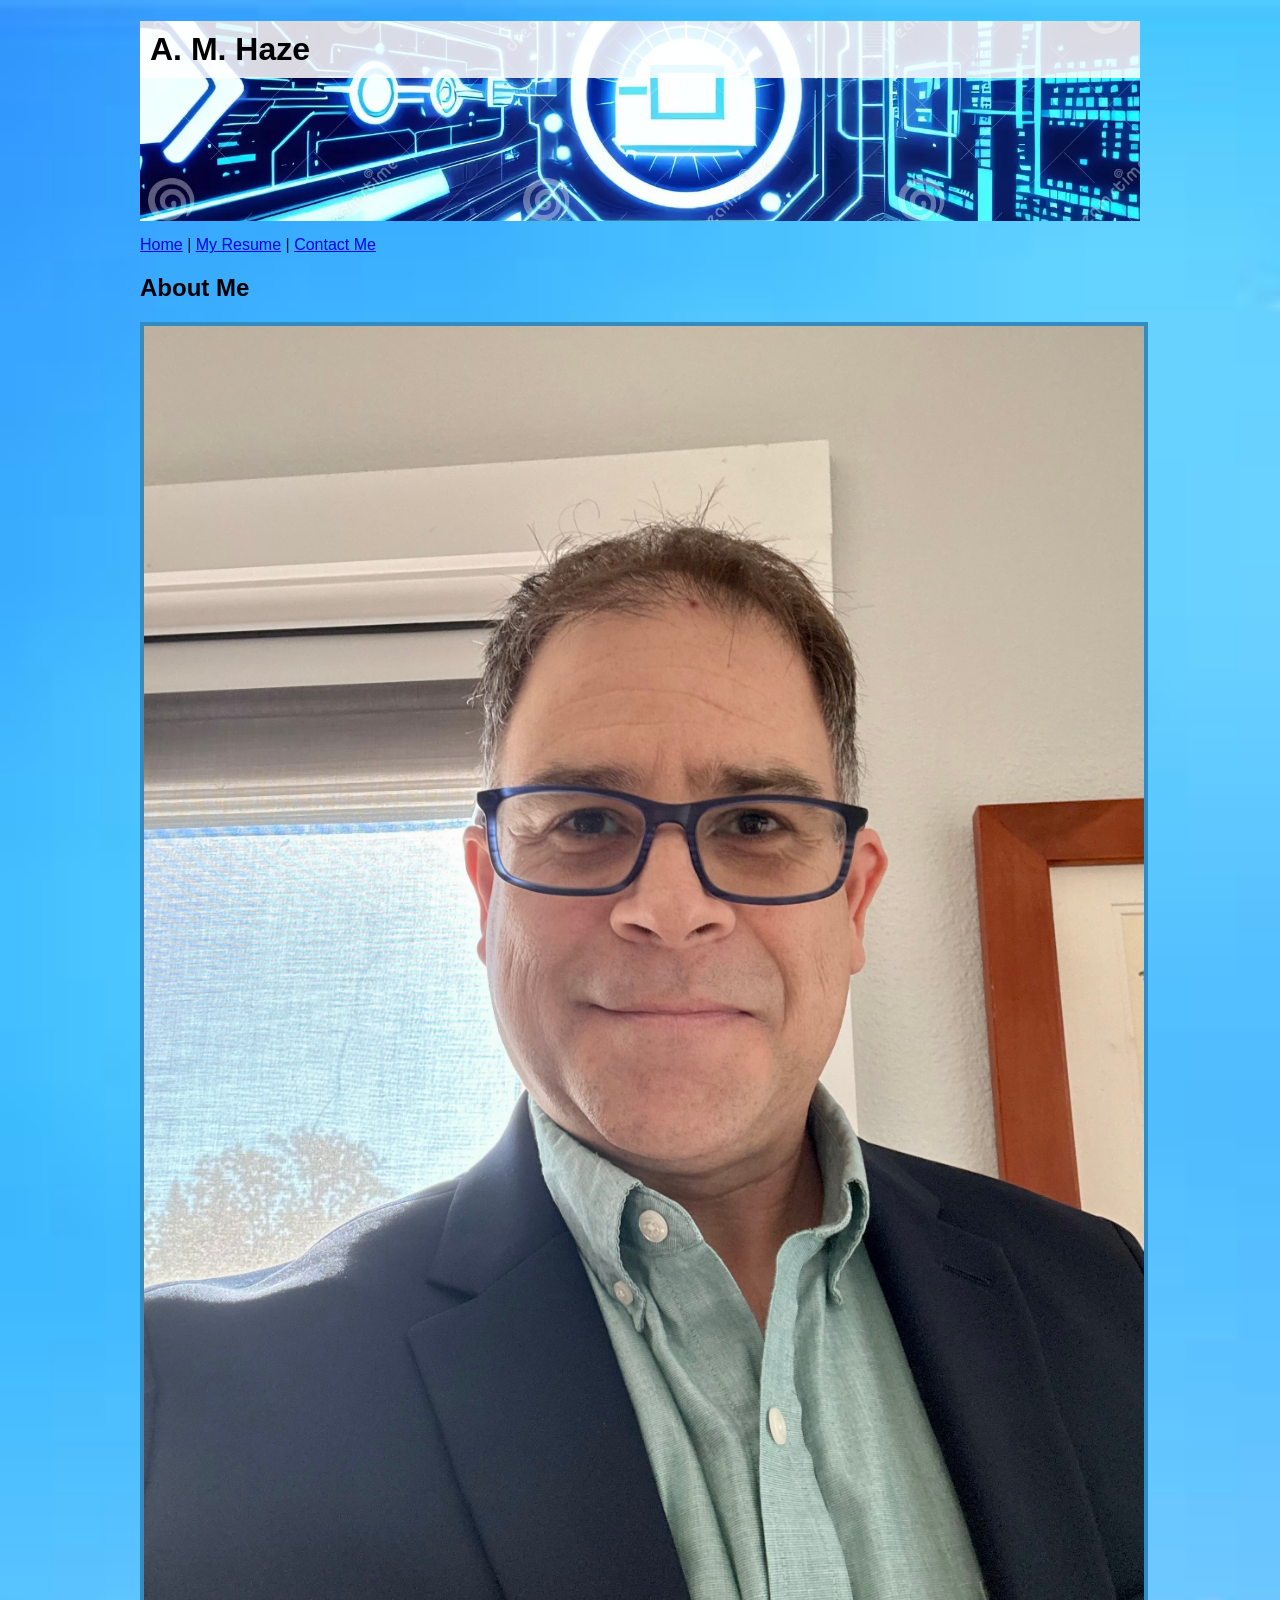
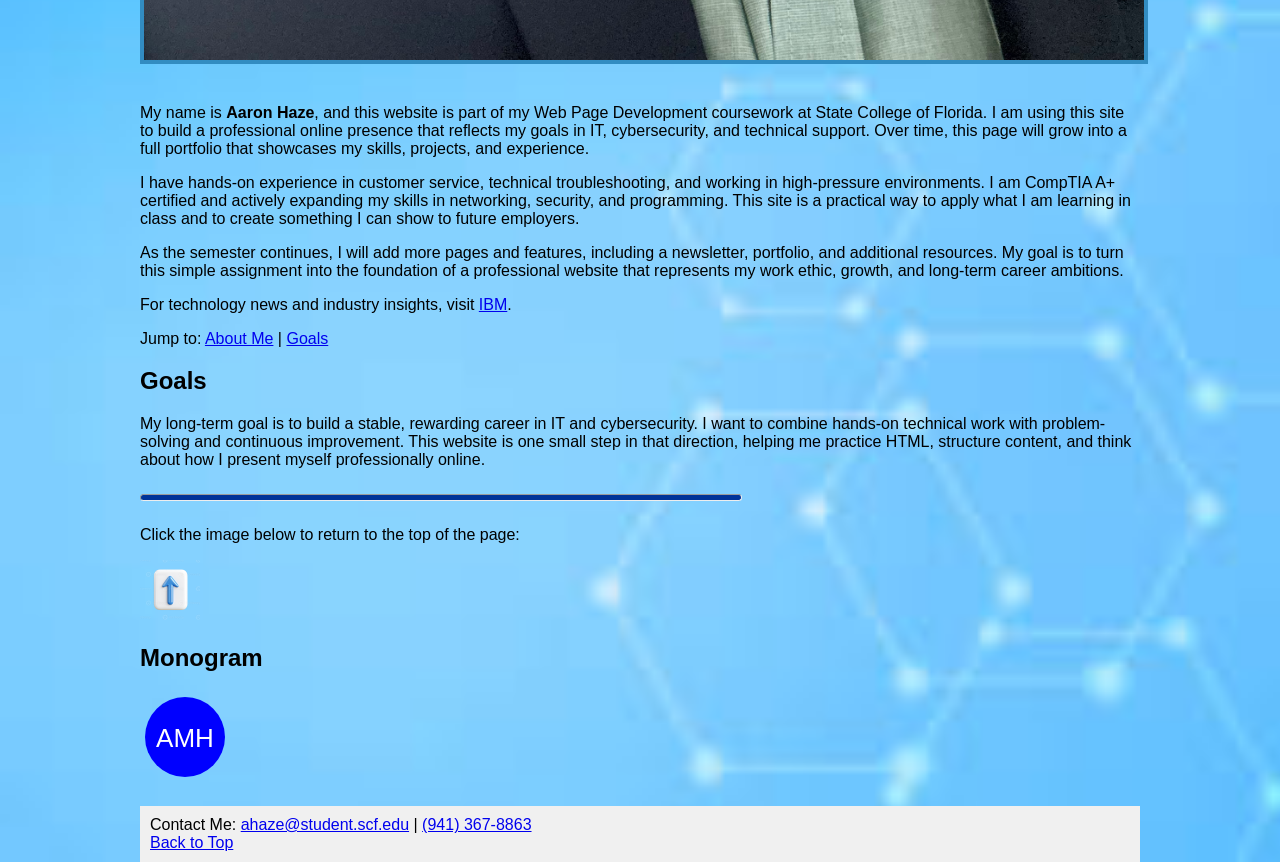
==== index.html @ 30aaa905 "Add files via upload" ====
<!DOCTYPE html>
<html>
<head>
    <title>A. M. Haze – Professional Home Page</title>

    <meta name="author" content="Aaron Haze">
    <meta name="description" content="Professional home page for my Web Page Development coursework and IT career goals.">
    <meta name="keywords" content="HTML, web development, IT, cybersecurity, resume, links">
    <meta name="viewport" content="width=device-width, initial-scale=1.0">
</head>

<body style="max-width: 1000px; margin: auto; font-family: Arial, sans-serif; background-image:url('images/bg.jpg'); background-size:cover;">

<header style="background-image:url('images/banner.jpg'); background-size:cover; background-position:center; height:200px;">
    <h1 style="background-color:rgba(255,255,255,0.85); padding:10px;">A. M. Haze</h1>
</header>

<nav id="Top" style="margin-top:15px;">
    <a href="index.html">Home</a> |
    <a href="resume.htm">My Resume</a> |
    <a href="contact.htm">Contact Me</a>
</nav>

<main>

    <h2 id="AboutMe">About Me</h2>

    <img src="images/headshot.jpg" alt="Photo of Aaron Haze" style="width:100%; border:4px solid #328cc1; margin-bottom:20px;">

    <p>
        My name is <strong>Aaron Haze</strong>, and this website is part of my Web Page Development coursework
        at State College of Florida. I am using this site to build a professional online presence that reflects
        my goals in IT, cybersecurity, and technical support. Over time, this page will grow into a full portfolio
        that showcases my skills, projects, and experience.
    </p>

    <p>
        I have hands-on experience in customer service, technical troubleshooting, and working in high-pressure
        environments. I am CompTIA A+ certified and actively expanding my skills in networking, security, and
        programming. This site is a practical way to apply what I am learning in class and to create something
        I can show to future employers.
    </p>

    <p>
        As the semester continues, I will add more pages and features, including a newsletter, portfolio, and
        additional resources. My goal is to turn this simple assignment into the foundation of a professional
        website that represents my work ethic, growth, and long-term career ambitions.
    </p>

    <p>
        For technology news and industry insights, visit
        <a href="https://ibm.com" target="_blank">IBM</a>.
    </p>

    <p>
        Jump to:
        <a href="#AboutMe">About Me</a> |
        <a href="#Goals">Goals</a>
    </p>

    <h2 id="Goals">Goals</h2>
    <p>
        My long-term goal is to build a stable, rewarding career in IT and cybersecurity. I want to combine
        hands-on technical work with problem-solving and continuous improvement. This website is one small
        step in that direction, helping me practice HTML, structure content, and think about how I present
        myself professionally online.
    </p>

    <hr style="width:60%; height:5px; background-color:#039; border-radius:6px; margin:25px 0;">

    <p>Click the image below to return to the top of the page:</p>
    <a href="#Top">
        <img src="images/upArrow.jpg" alt="Return to Top" style="width:60px; border:0;">
    </a>

    <h2>Monogram</h2>
    <svg width="90" height="90">
        <circle cx="45" cy="45" r="40" style="fill:blue;" />
        <text x="45" y="55" font-size="26" fill="white" text-anchor="middle">AMH</text>
    </svg>

</main>

<footer style="background-color:#f0f0f0; padding:10px; margin-top:20px;">
    Contact Me:
    <a href="mailto:ahaze@student.scf.edu">ahaze@student.scf.edu</a> |
    <a href="tel:19413678863">(941) 367‑8863</a>
    <br>
    <a href="#Top">Back to Top</a>
</footer>

</body>
</html>
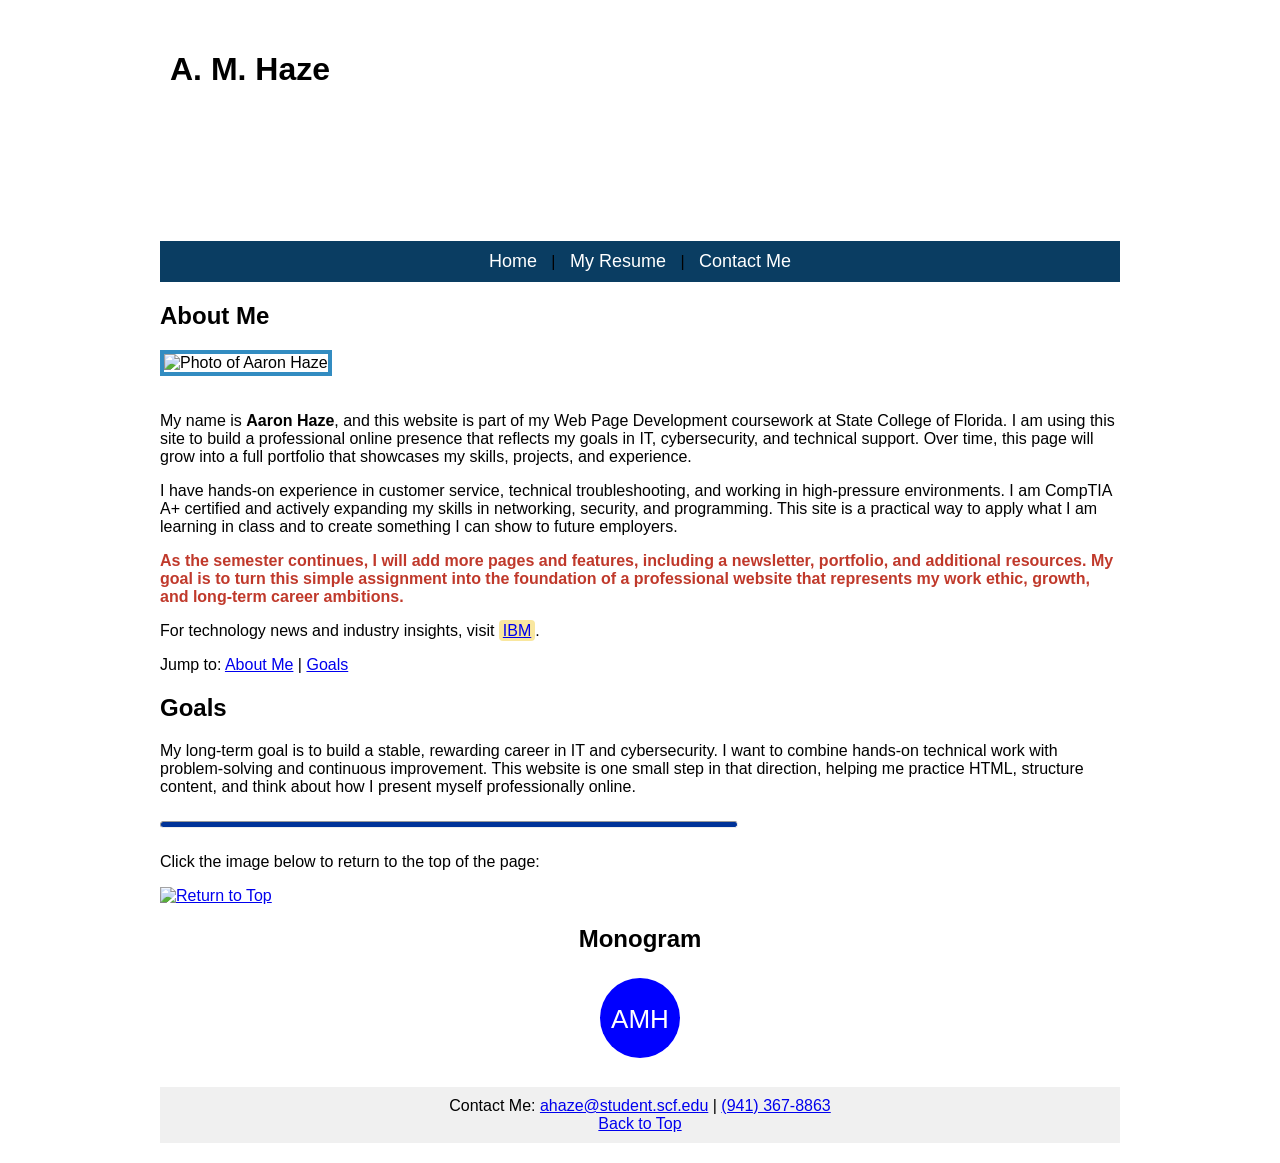
==== commit 646e24d9: "Add files via upload" ====
--- a/index.html
+++ b/index.html
@@ -7,15 +7,105 @@
     <meta name="description" content="Professional home page for my Web Page Development coursework and IT career goals.">
     <meta name="keywords" content="HTML, web development, IT, cybersecurity, resume, links">
     <meta name="viewport" content="width=device-width, initial-scale=1.0">
+
+    <!-- ============================
+         INTERNAL STYLESHEET (Assignment 5)
+         ============================ -->
+    <style>
+
+        /* center page on screen */
+        body {
+            max-width: 1000px;
+            margin: auto;
+            font-family: Arial, sans-serif;
+            background-image: url('bg.jpg');
+            background-size: cover;
+        }
+
+        /* header banner */
+        header {
+            background-image: url('banner.jpg');
+            background-size: cover;
+            background-position: center;
+            height: 200px;
+        }
+
+        header h1 {
+            background-color: rgba(255,255,255,0.85);
+            padding: 10px;
+        }
+
+        /* navigation bar */
+        nav {
+            background-color: #0a3d62;
+            padding: 10px;
+            text-align: center;
+        }
+
+        nav a {
+            color: white;
+            font-size: 18px;
+            text-decoration: none;
+            margin: 0 10px;
+        }
+
+        nav a:hover {
+            color: #f1c40f;
+        }
+
+        /* wrapper div */
+        #wrapper {
+            background-color: rgba(255,255,255,0.85);
+            padding: 20px;
+            border-radius: 10px;
+        }
+
+        /* class selectors */
+        .important {
+            color: #c0392b;
+            font-weight: bold;
+        }
+
+        .highlight {
+            background-color: #f9e79f;
+            padding: 2px 4px;
+            border-radius: 4px;
+        }
+
+        /* footer */
+        footer {
+            background-color: #f0f0f0;
+            padding: 10px;
+            margin-top: 20px;
+            text-align: center;
+        }
+
+        /* images */
+        .headshot {
+            width: 100%;
+            border: 4px solid #328cc1;
+            margin-bottom: 20px;
+        }
+
+        /* monogram */
+        #monogram {
+            margin-top: 20px;
+            text-align: center;
+        }
+
+    </style>
 </head>
 
-<body style="max-width: 1000px; margin: auto; font-family: Arial, sans-serif; background-image:url('images/bg.jpg'); background-size:cover;">
+<body>
 
-<header style="background-image:url('images/banner.jpg'); background-size:cover; background-position:center; height:200px;">
-    <h1 style="background-color:rgba(255,255,255,0.85); padding:10px;">A. M. Haze</h1>
+<div id="wrapper">
+<!-- open wrapper -->
+
+<header>
+    <h1>A. M. Haze</h1>
 </header>
 
-<nav id="Top" style="margin-top:15px;">
+<nav id="Top">
     <a href="index.html">Home</a> |
     <a href="resume.htm">My Resume</a> |
     <a href="contact.htm">Contact Me</a>
@@ -25,7 +115,7 @@
 
     <h2 id="AboutMe">About Me</h2>
 
-    <img src="images/headshot.jpg" alt="Photo of Aaron Haze" style="width:100%; border:4px solid #328cc1; margin-bottom:20px;">
+    <img src="headshot.jpg" alt="Photo of Aaron Haze" class="headshot">
 
     <p>
         My name is <strong>Aaron Haze</strong>, and this website is part of my Web Page Development coursework
@@ -41,7 +131,7 @@
         I can show to future employers.
     </p>
 
-    <p>
+    <p class="important">
         As the semester continues, I will add more pages and features, including a newsletter, portfolio, and
         additional resources. My goal is to turn this simple assignment into the foundation of a professional
         website that represents my work ethic, growth, and long-term career ambitions.
@@ -49,7 +139,7 @@
 
     <p>
         For technology news and industry insights, visit
-        <a href="https://ibm.com" target="_blank">IBM</a>.
+        <a href="https://ibm.com" target="_blank"><span class="highlight">IBM</span></a>.
     </p>
 
     <p>
@@ -70,18 +160,21 @@
 
     <p>Click the image below to return to the top of the page:</p>
     <a href="#Top">
-        <img src="images/upArrow.jpg" alt="Return to Top" style="width:60px; border:0;">
+        <img src="upArrow.jpg" alt="Return to Top" style="width:60px; border:0;">
     </a>
 
-    <h2>Monogram</h2>
-    <svg width="90" height="90">
-        <circle cx="45" cy="45" r="40" style="fill:blue;" />
-        <text x="45" y="55" font-size="26" fill="white" text-anchor="middle">AMH</text>
-    </svg>
+    <div id="monogram">
+        <h2>Monogram</h2>
+        <svg width="90" height="90">
+            <circle cx="45" cy="45" r="40" style="fill:blue;" />
+            <text x="45" y="55" font-size="26" fill="white" text-anchor="middle">AMH</text>
+        </svg>
+    </div>
+    <!-- close monogram -->
 
 </main>
 
-<footer style="background-color:#f0f0f0; padding:10px; margin-top:20px;">
+<footer>
     Contact Me:
     <a href="mailto:ahaze@student.scf.edu">ahaze@student.scf.edu</a> |
     <a href="tel:19413678863">(941) 367‑8863</a>
@@ -89,5 +182,8 @@
     <a href="#Top">Back to Top</a>
 </footer>
 
+</div>
+<!-- close wrapper -->
+
 </body>
 </html>
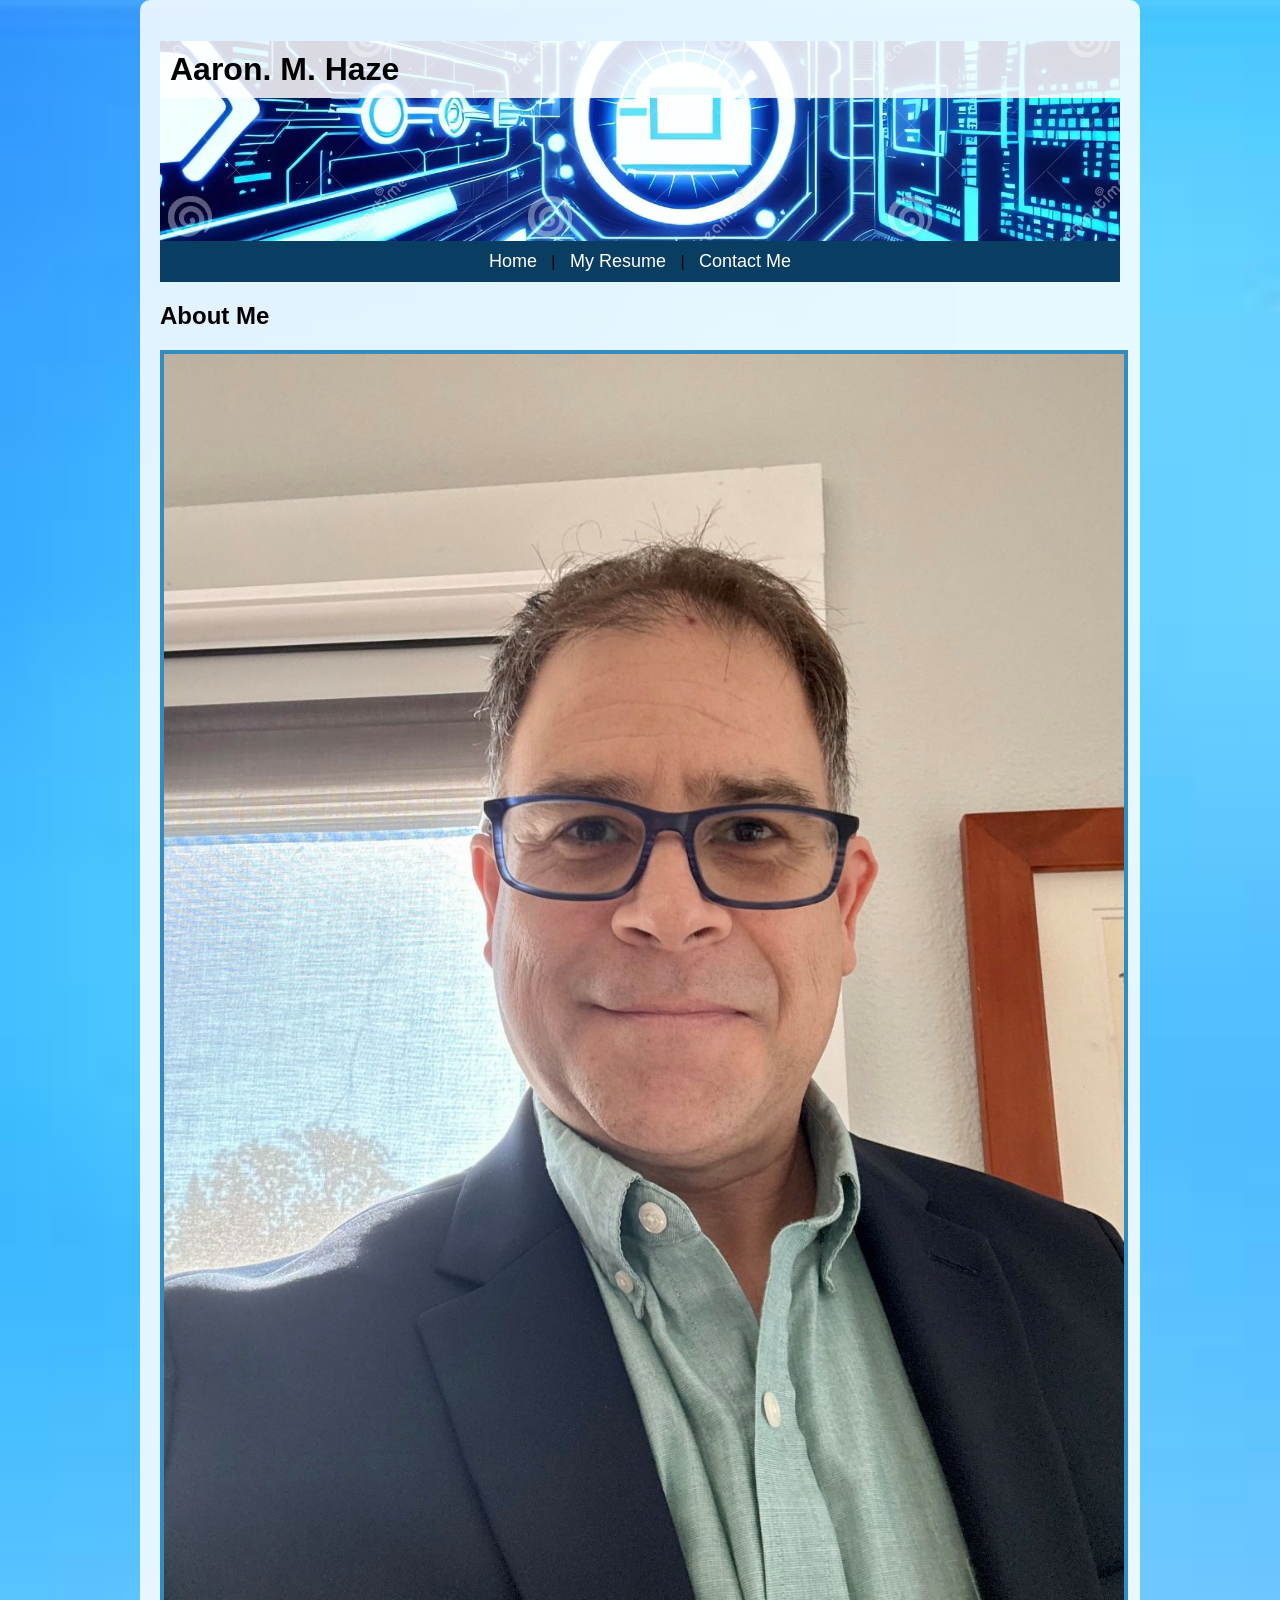
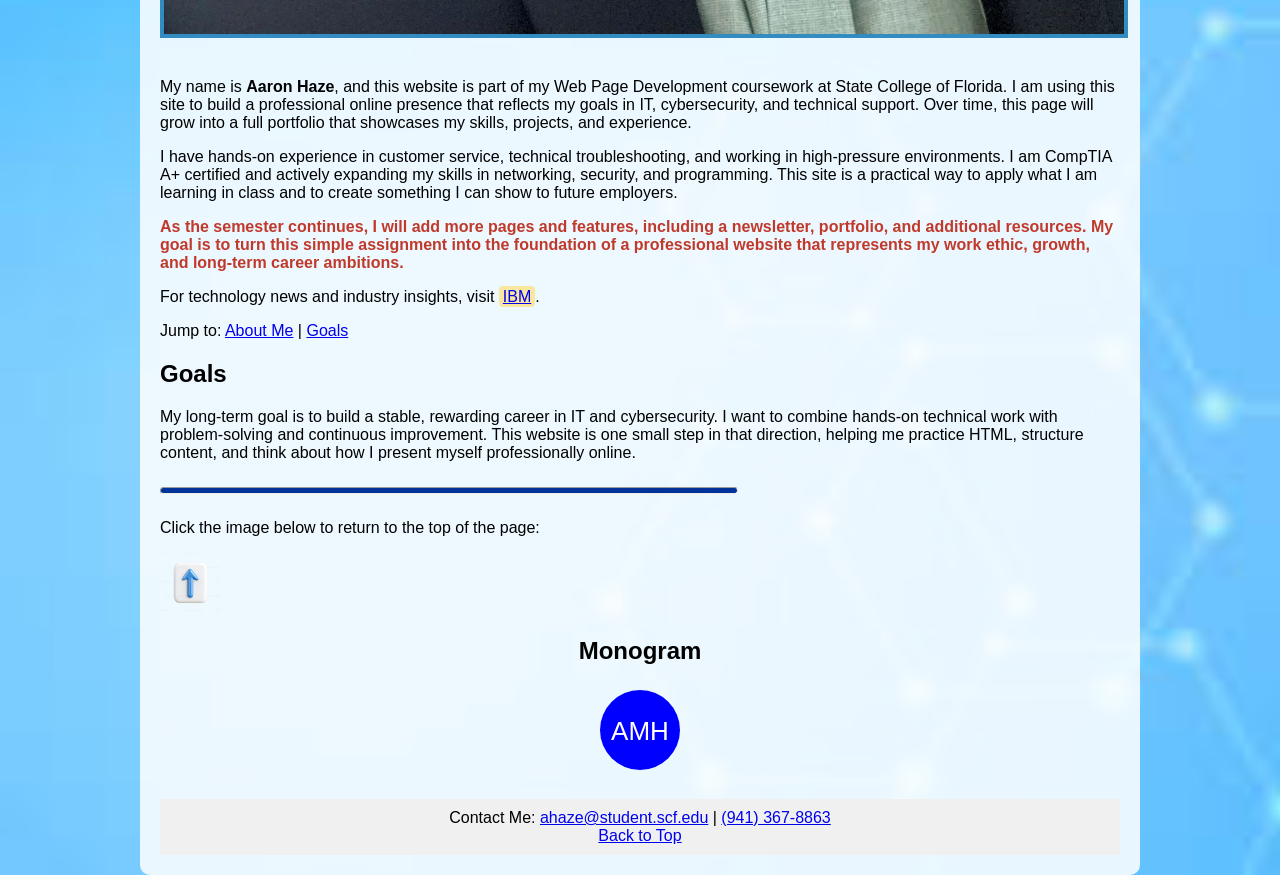
==== commit 9d67f13f: "Add files via upload" ====
--- a/index.html
+++ b/index.html
@@ -102,7 +102,7 @@
 <!-- open wrapper -->
 
 <header>
-    <h1>A. M. Haze</h1>
+    <h1>Aaron. M. Haze</h1>
 </header>
 
 <nav id="Top">
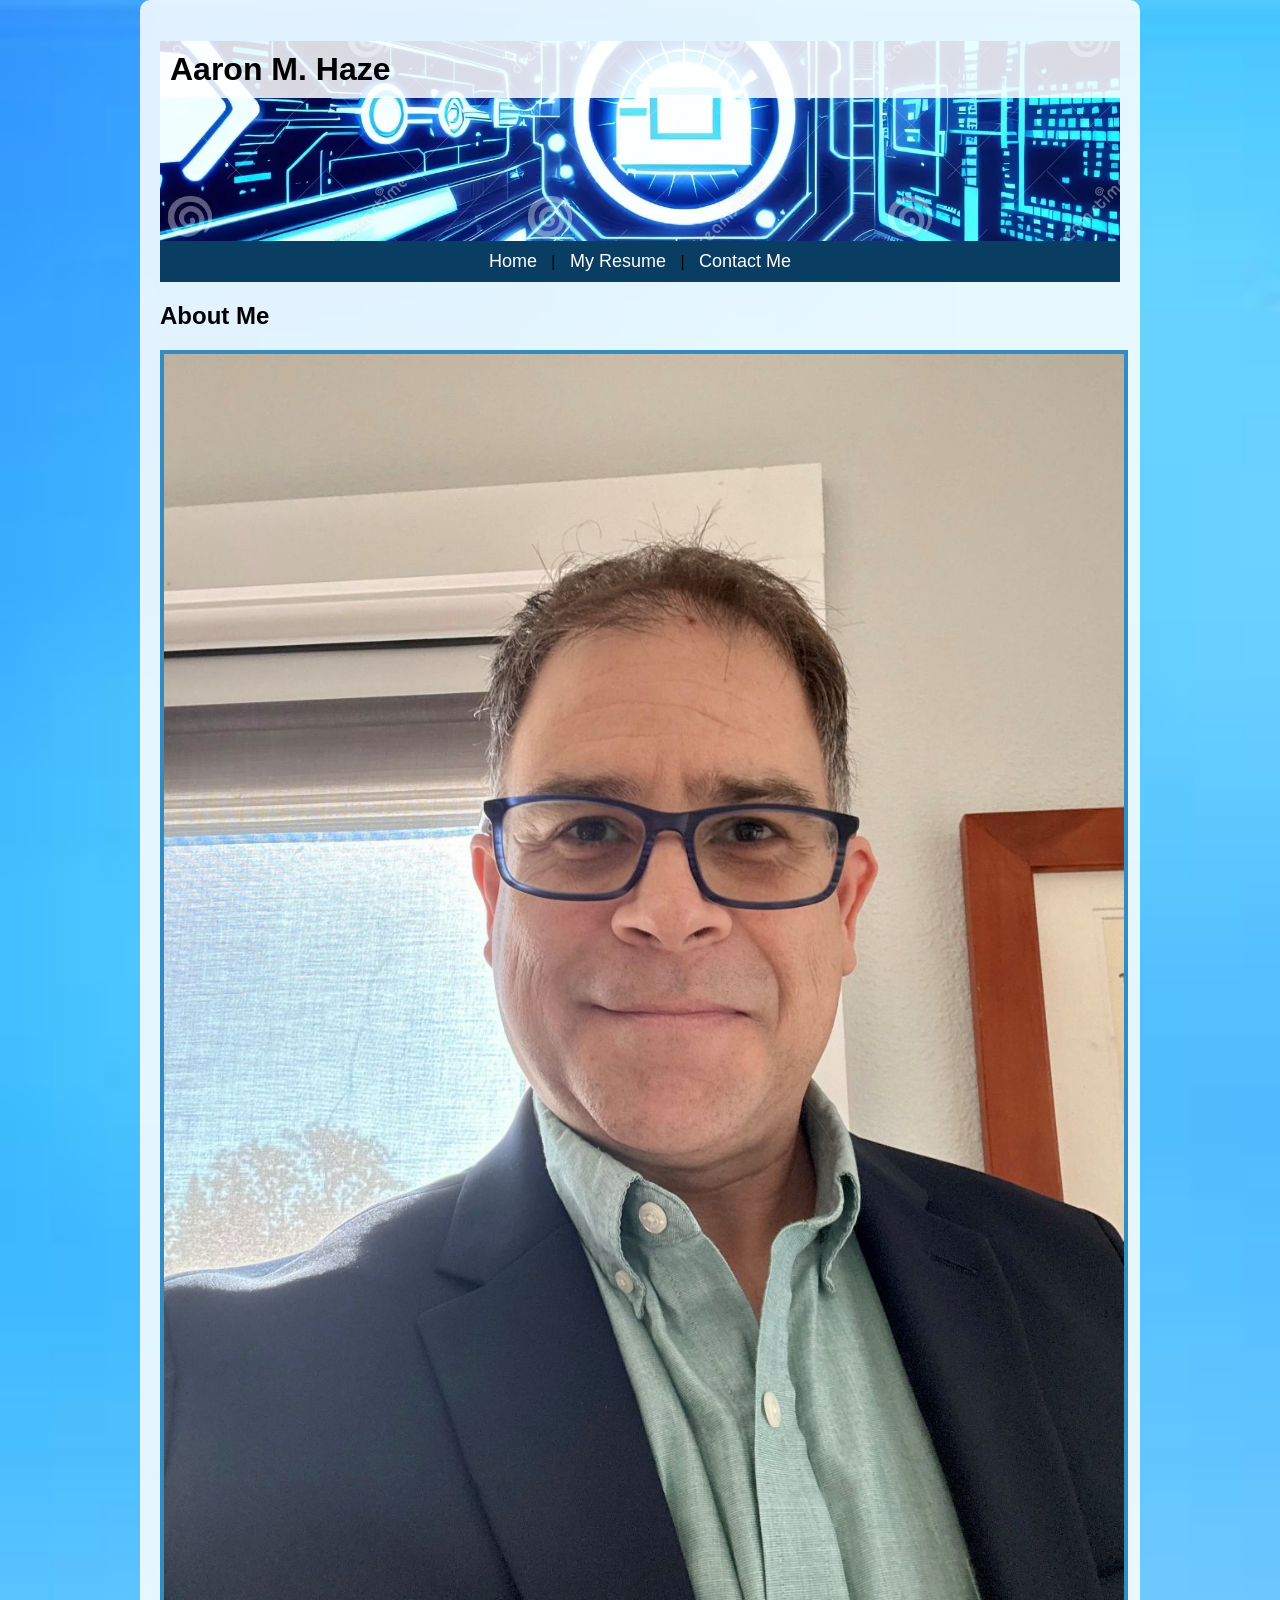
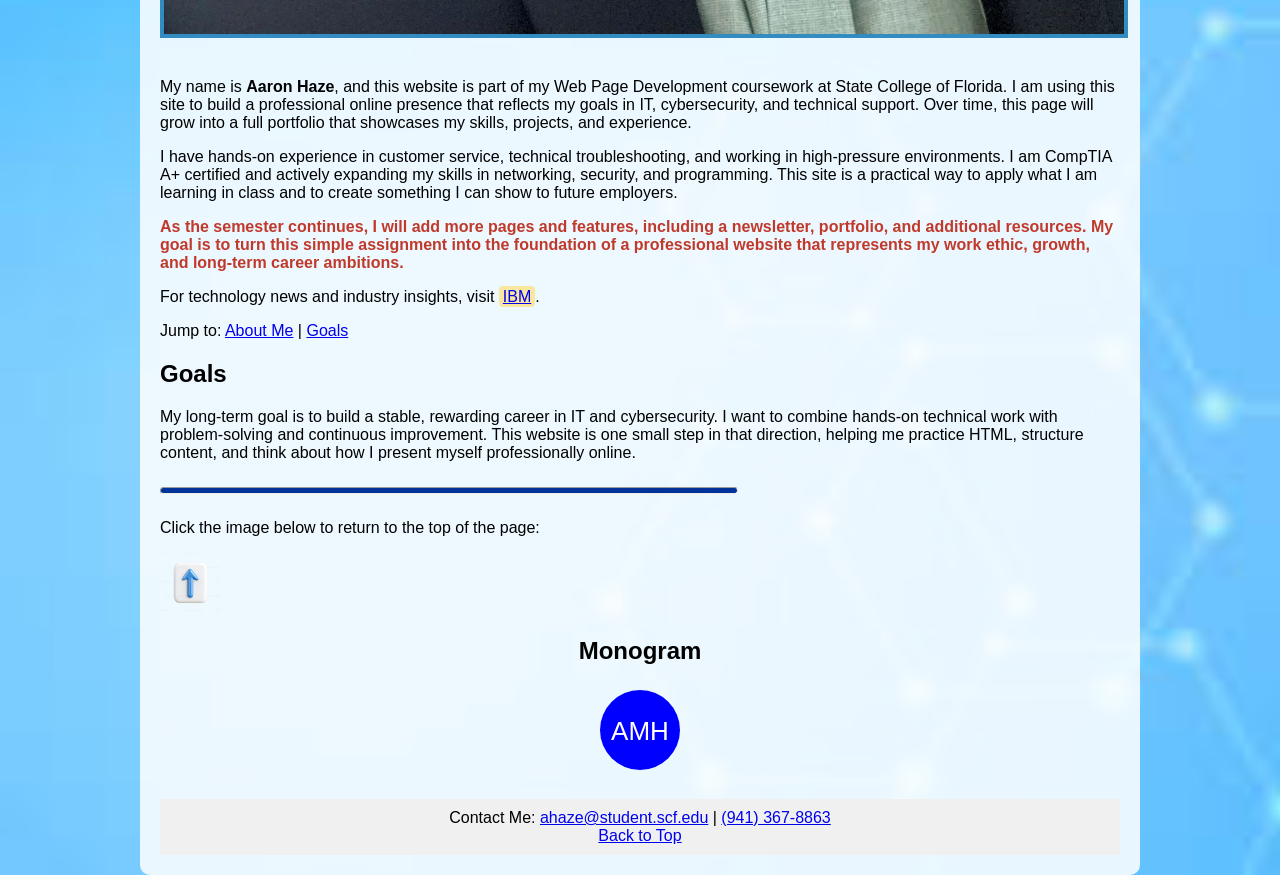
==== commit cf242f07: "Fix HTML encoding issues in index.html" ====
--- a/index.html
+++ b/index.html
@@ -102,7 +102,7 @@
 <!-- open wrapper -->
 
 <header>
-    <h1>Aaron. M. Haze</h1>
+    <h1>Aaron M. Haze</h1>
 </header>
 
 <nav id="Top">
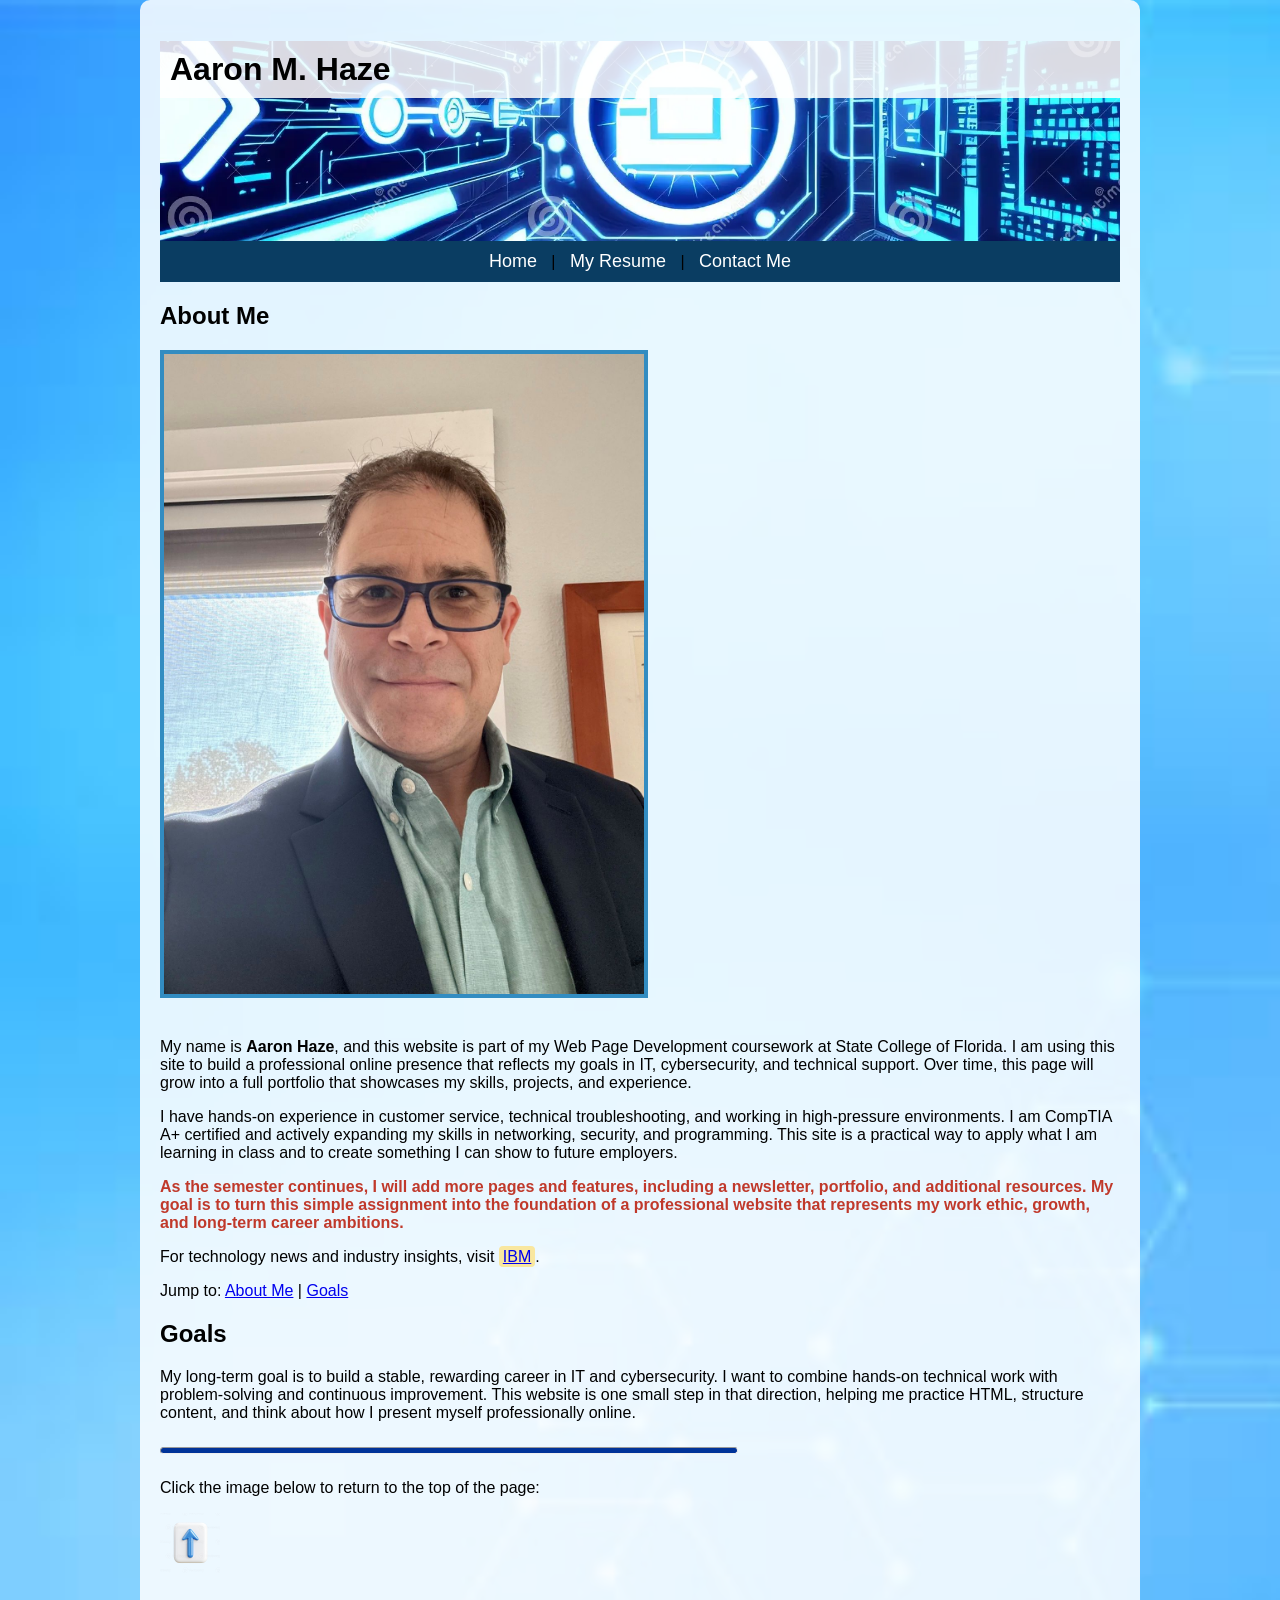
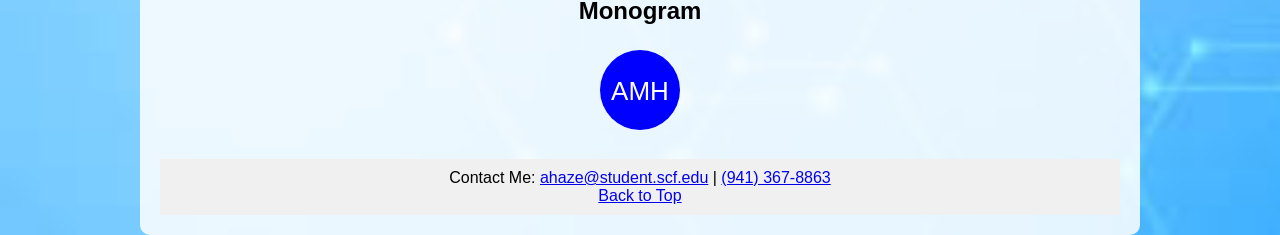
==== commit 5a26b318: "Refactor index.html for layout and styling improvements Updated the HTML structure and internal styl" ====
--- a/index.html
+++ b/index.html
@@ -82,7 +82,7 @@
 
         /* images */
         .headshot {
-            width: 100%;
+            width: 50%;
             border: 4px solid #328cc1;
             margin-bottom: 20px;
         }
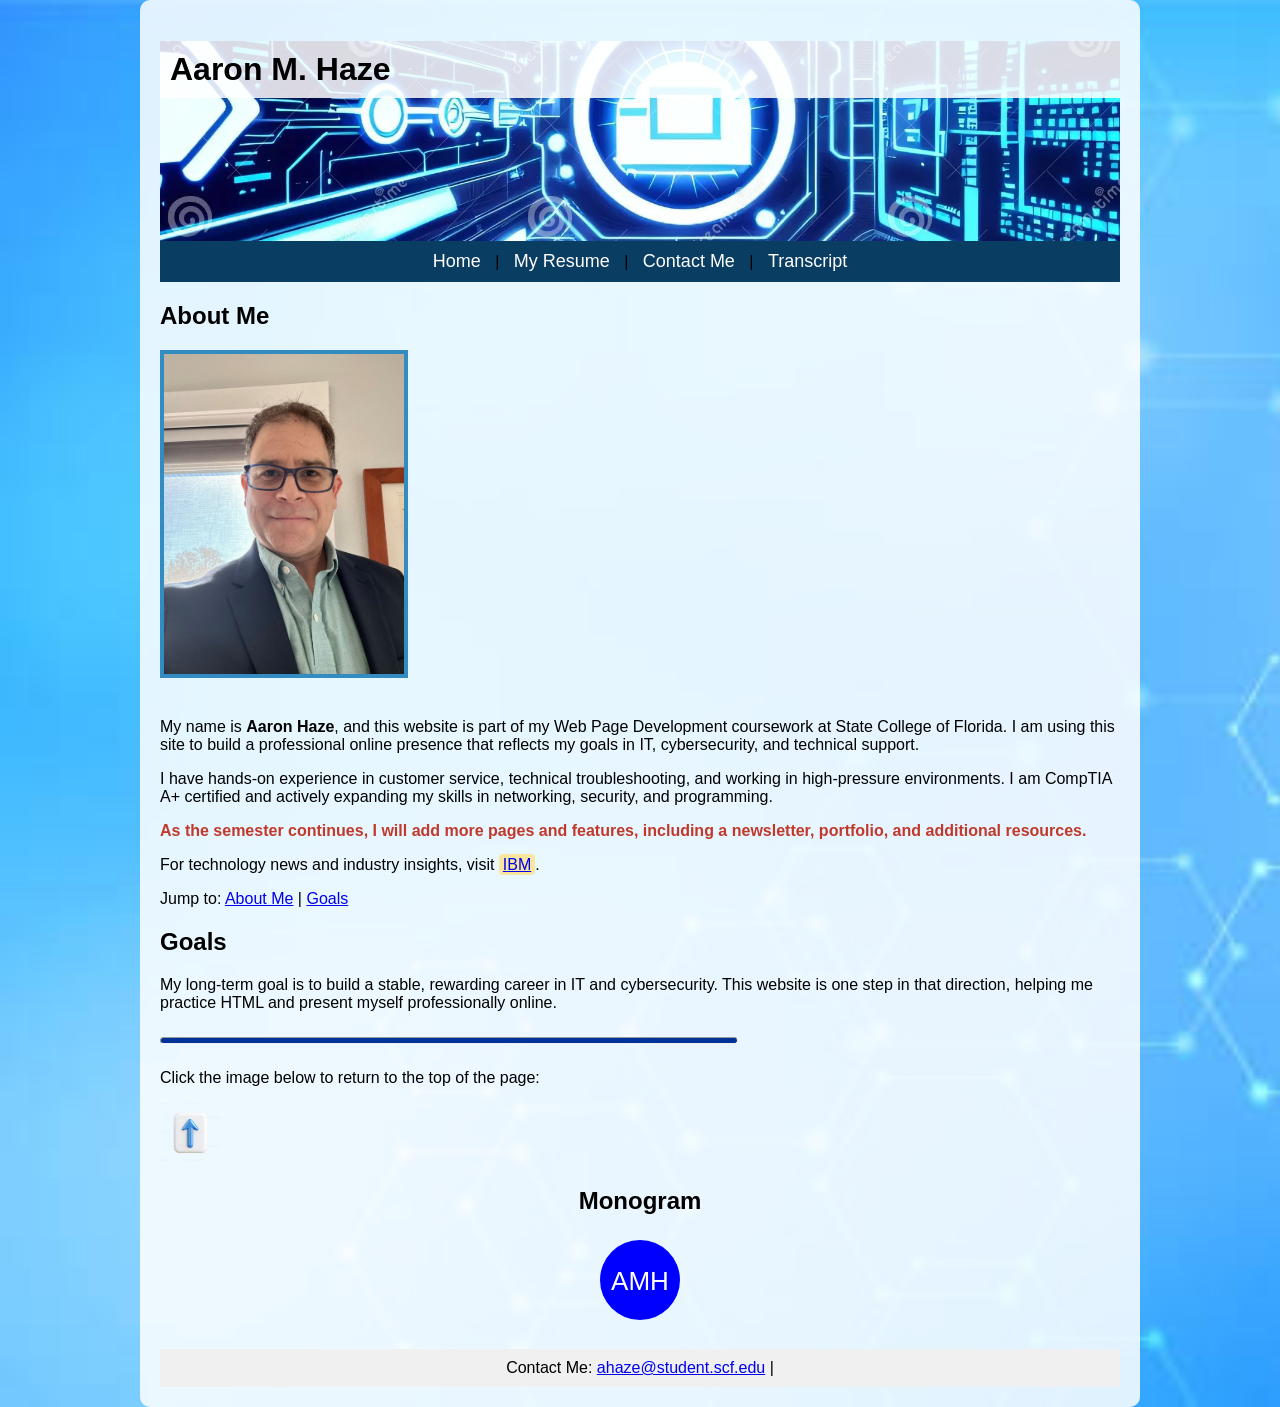
==== commit d6bd4957: "Add files via upload" ====
--- a/index.html
+++ b/index.html
@@ -1,6 +1,7 @@
 <!DOCTYPE html>
-<html>
+<html lang="en">
 <head>
+    <meta charset="UTF-8">
     <title>A. M. Haze – Professional Home Page</title>
 
     <meta name="author" content="Aaron Haze">
@@ -8,12 +9,7 @@
     <meta name="keywords" content="HTML, web development, IT, cybersecurity, resume, links">
     <meta name="viewport" content="width=device-width, initial-scale=1.0">
 
-    <!-- ============================
-         INTERNAL STYLESHEET (Assignment 5)
-         ============================ -->
     <style>
-
-        /* center page on screen */
         body {
             max-width: 1000px;
             margin: auto;
@@ -22,7 +18,6 @@
             background-size: cover;
         }
 
-        /* header banner */
         header {
             background-image: url('banner.jpg');
             background-size: cover;
@@ -35,7 +30,6 @@
             padding: 10px;
         }
 
-        /* navigation bar */
         nav {
             background-color: #0a3d62;
             padding: 10px;
@@ -53,14 +47,12 @@
             color: #f1c40f;
         }
 
-        /* wrapper div */
         #wrapper {
             background-color: rgba(255,255,255,0.85);
             padding: 20px;
             border-radius: 10px;
         }
 
-        /* class selectors */
         .important {
             color: #c0392b;
             font-weight: bold;
@@ -72,7 +64,6 @@
             border-radius: 4px;
         }
 
-        /* footer */
         footer {
             background-color: #f0f0f0;
             padding: 10px;
@@ -80,26 +71,22 @@
             text-align: center;
         }
 
-        /* images */
         .headshot {
-            width: 50%;
+            width: 25%;
             border: 4px solid #328cc1;
             margin-bottom: 20px;
         }
 
-        /* monogram */
         #monogram {
             margin-top: 20px;
             text-align: center;
         }
-
     </style>
 </head>
 
 <body>
 
 <div id="wrapper">
-<!-- open wrapper -->
 
 <header>
     <h1>Aaron M. Haze</h1>
@@ -108,7 +95,8 @@
 <nav id="Top">
     <a href="index.html">Home</a> |
     <a href="resume.htm">My Resume</a> |
-    <a href="contact.htm">Contact Me</a>
+    <a href="contact.htm">Contact Me</a> |
+    <a href="transcript.htm">Transcript</a>
 </nav>
 
 <main>
@@ -120,21 +108,18 @@
     <p>
         My name is <strong>Aaron Haze</strong>, and this website is part of my Web Page Development coursework
         at State College of Florida. I am using this site to build a professional online presence that reflects
-        my goals in IT, cybersecurity, and technical support. Over time, this page will grow into a full portfolio
-        that showcases my skills, projects, and experience.
+        my goals in IT, cybersecurity, and technical support.
     </p>
 
     <p>
         I have hands-on experience in customer service, technical troubleshooting, and working in high-pressure
         environments. I am CompTIA A+ certified and actively expanding my skills in networking, security, and
-        programming. This site is a practical way to apply what I am learning in class and to create something
-        I can show to future employers.
+        programming.
     </p>
 
     <p class="important">
         As the semester continues, I will add more pages and features, including a newsletter, portfolio, and
-        additional resources. My goal is to turn this simple assignment into the foundation of a professional
-        website that represents my work ethic, growth, and long-term career ambitions.
+        additional resources.
     </p>
 
     <p>
@@ -150,10 +135,8 @@
 
     <h2 id="Goals">Goals</h2>
     <p>
-        My long-term goal is to build a stable, rewarding career in IT and cybersecurity. I want to combine
-        hands-on technical work with problem-solving and continuous improvement. This website is one small
-        step in that direction, helping me practice HTML, structure content, and think about how I present
-        myself professionally online.
+        My long-term goal is to build a stable, rewarding career in IT and cybersecurity. This website is one
+        step in that direction, helping me practice HTML and present myself professionally online.
     </p>
 
     <hr style="width:60%; height:5px; background-color:#039; border-radius:6px; margin:25px 0;">
@@ -170,20 +153,10 @@
             <text x="45" y="55" font-size="26" fill="white" text-anchor="middle">AMH</text>
         </svg>
     </div>
-    <!-- close monogram -->
 
 </main>
 
 <footer>
     Contact Me:
     <a href="mailto:ahaze@student.scf.edu">ahaze@student.scf.edu</a> |
-    <a href="tel:19413678863">(941) 367‑8863</a>
-    <br>
-    <a href="#Top">Back to Top</a>
-</footer>
-
-</div>
-<!-- close wrapper -->
-
-</body>
-</html>
+    <a href="tel:19413678863">
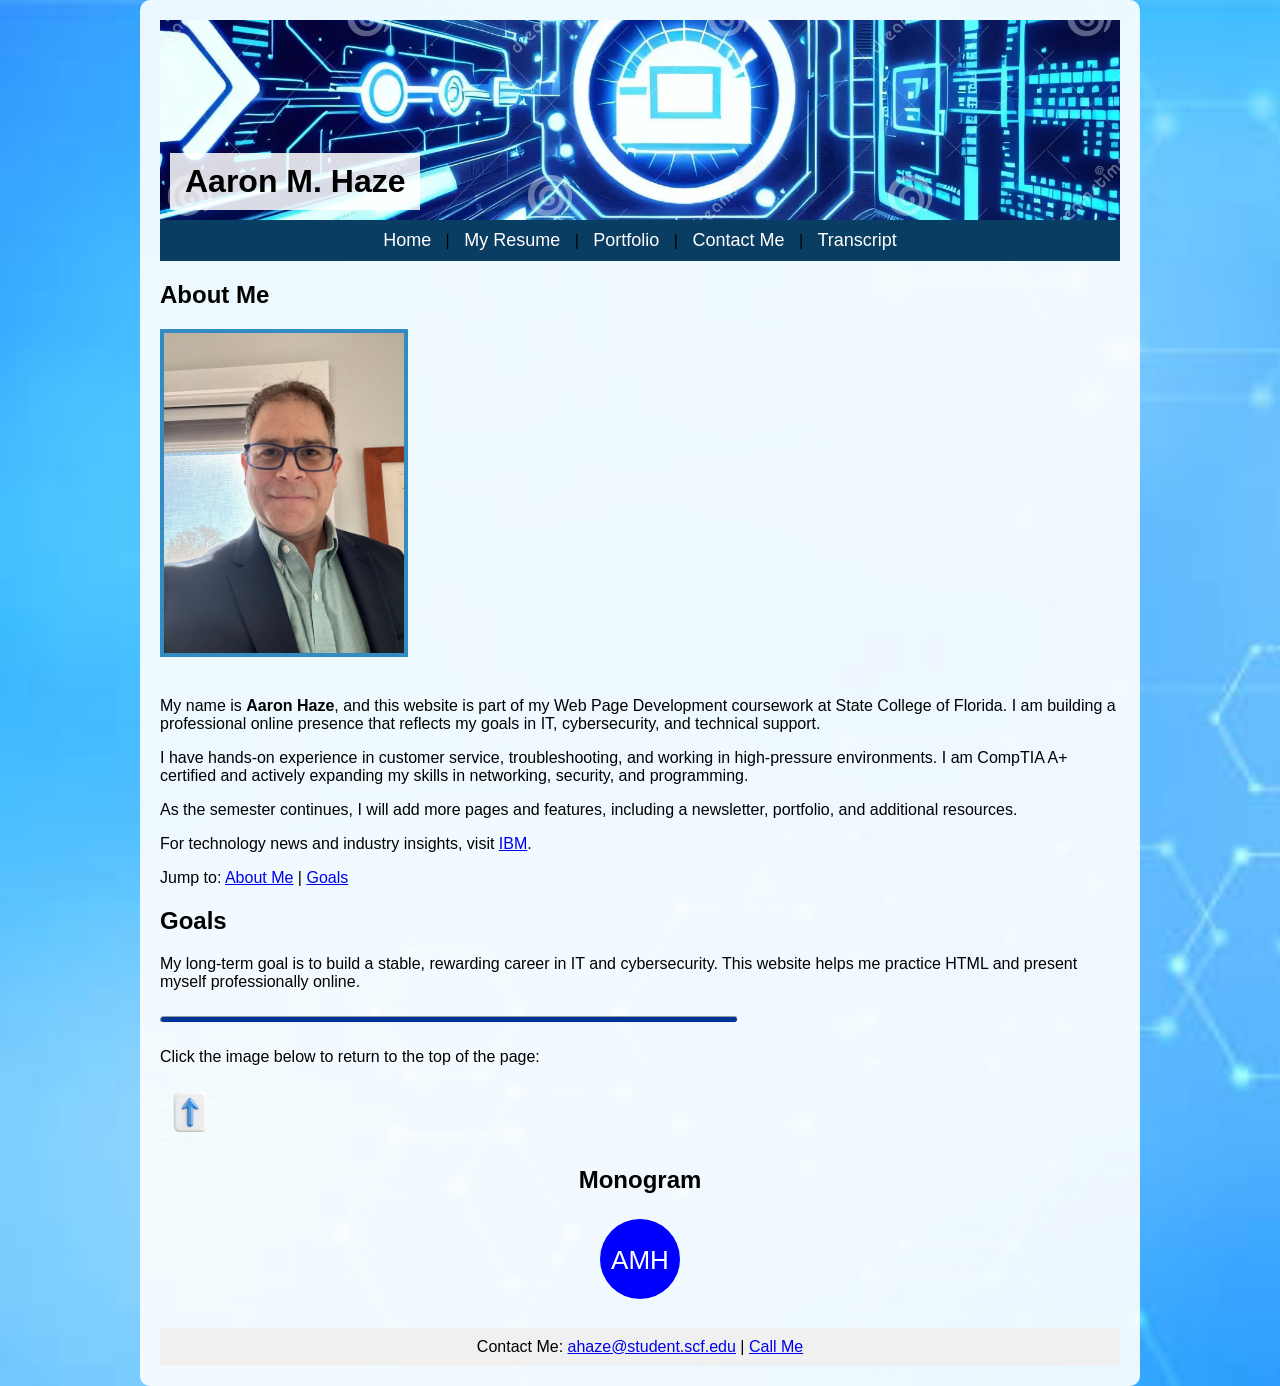
==== commit 042d1150: "Add files via upload" ====
--- a/index.html
+++ b/index.html
@@ -3,90 +3,14 @@
 <head>
     <meta charset="UTF-8">
     <title>A. M. Haze – Professional Home Page</title>
-
-    <meta name="author" content="Aaron Haze">
-    <meta name="description" content="Professional home page for my Web Page Development coursework and IT career goals.">
-    <meta name="keywords" content="HTML, web development, IT, cybersecurity, resume, links">
+    <meta name="description" content="Professional home page for Aaron Haze, showcasing IT and cybersecurity goals.">
     <meta name="viewport" content="width=device-width, initial-scale=1.0">
-
-    <style>
-        body {
-            max-width: 1000px;
-            margin: auto;
-            font-family: Arial, sans-serif;
-            background-image: url('bg.jpg');
-            background-size: cover;
-        }
-
-        header {
-            background-image: url('banner.jpg');
-            background-size: cover;
-            background-position: center;
-            height: 200px;
-        }
-
-        header h1 {
-            background-color: rgba(255,255,255,0.85);
-            padding: 10px;
-        }
-
-        nav {
-            background-color: #0a3d62;
-            padding: 10px;
-            text-align: center;
-        }
-
-        nav a {
-            color: white;
-            font-size: 18px;
-            text-decoration: none;
-            margin: 0 10px;
-        }
-
-        nav a:hover {
-            color: #f1c40f;
-        }
-
-        #wrapper {
-            background-color: rgba(255,255,255,0.85);
-            padding: 20px;
-            border-radius: 10px;
-        }
-
-        .important {
-            color: #c0392b;
-            font-weight: bold;
-        }
-
-        .highlight {
-            background-color: #f9e79f;
-            padding: 2px 4px;
-            border-radius: 4px;
-        }
-
-        footer {
-            background-color: #f0f0f0;
-            padding: 10px;
-            margin-top: 20px;
-            text-align: center;
-        }
-
-        .headshot {
-            width: 25%;
-            border: 4px solid #328cc1;
-            margin-bottom: 20px;
-        }
-
-        #monogram {
-            margin-top: 20px;
-            text-align: center;
-        }
-    </style>
+    <link rel="stylesheet" href="yourSite.css">
 </head>
 
 <body>
 
-<div id="wrapper">
+<div id="wrapper"><!-- open wrapper -->
 
 <header>
     <h1>Aaron M. Haze</h1>
@@ -95,6 +19,7 @@
 <nav id="Top">
     <a href="index.html">Home</a> |
     <a href="resume.htm">My Resume</a> |
+    <a href="portfolio.htm">Portfolio</a> |
     <a href="contact.htm">Contact Me</a> |
     <a href="transcript.htm">Transcript</a>
 </nav>
@@ -103,16 +28,16 @@
 
     <h2 id="AboutMe">About Me</h2>
 
-    <img src="headshot.jpg" alt="Photo of Aaron Haze" class="headshot">
+    <img src="headshot.jpg" alt="Professional headshot of Aaron Haze" class="headshot">
 
     <p>
         My name is <strong>Aaron Haze</strong>, and this website is part of my Web Page Development coursework
-        at State College of Florida. I am using this site to build a professional online presence that reflects
-        my goals in IT, cybersecurity, and technical support.
+        at State College of Florida. I am building a professional online presence that reflects my goals in IT,
+        cybersecurity, and technical support.
     </p>
 
     <p>
-        I have hands-on experience in customer service, technical troubleshooting, and working in high-pressure
+        I have hands-on experience in customer service, troubleshooting, and working in high-pressure
         environments. I am CompTIA A+ certified and actively expanding my skills in networking, security, and
         programming.
     </p>
@@ -135,20 +60,20 @@
 
     <h2 id="Goals">Goals</h2>
     <p>
-        My long-term goal is to build a stable, rewarding career in IT and cybersecurity. This website is one
-        step in that direction, helping me practice HTML and present myself professionally online.
+        My long-term goal is to build a stable, rewarding career in IT and cybersecurity. This website helps me
+        practice HTML and present myself professionally online.
     </p>
 
     <hr style="width:60%; height:5px; background-color:#039; border-radius:6px; margin:25px 0;">
 
     <p>Click the image below to return to the top of the page:</p>
     <a href="#Top">
-        <img src="upArrow.jpg" alt="Return to Top" style="width:60px; border:0;">
+        <img src="upArrow.jpg" alt="Return to top of page" style="width:60px; border:0;">
     </a>
 
     <div id="monogram">
         <h2>Monogram</h2>
-        <svg width="90" height="90">
+        <svg width="90" height="90" aria-label="Monogram AMH">
             <circle cx="45" cy="45" r="40" style="fill:blue;" />
             <text x="45" y="55" font-size="26" fill="white" text-anchor="middle">AMH</text>
         </svg>
@@ -159,4 +84,10 @@
 <footer>
     Contact Me:
     <a href="mailto:ahaze@student.scf.edu">ahaze@student.scf.edu</a> |
-    <a href="tel:19413678863">+    <a href="tel:19413678863">Call Me</a>
+</footer>
+
+</div><!-- close wrapper -->
+
+</body>
+</html>
--- a/yourSite.css
+++ b/yourSite.css
@@ -0,0 +1,111 @@
+/* Global layout */
+body {
+    max-width: 1000px;
+    margin: auto;
+    font-family: Arial, sans-serif;
+    background-image: url('bg.jpg');
+    background-size: cover;
+    background-repeat: no-repeat;
+}
+
+#wrapper {
+    background-color: rgba(255,255,255,0.9);
+    padding: 20px;
+    border-radius: 10px;
+}
+
+/* Header */
+header {
+    background-image: url('banner.jpg');
+    background-size: cover;
+    background-position: center;
+    height: 200px;
+    display: flex;
+    align-items: flex-end;
+}
+
+header h1 {
+    background-color: rgba(255,255,255,0.85);
+    padding: 10px 15px;
+    margin: 0 0 10px 10px;
+}
+
+/* Navigation */
+nav {
+    background-color: #0a3d62;
+    padding: 10px;
+    text-align: center;
+}
+
+nav a {
+    color: white;
+    font-size: 18px;
+    text-decoration: none;
+    margin: 0 10px;
+}
+
+nav a:hover {
+    color: #f1c40f;
+}
+
+/* Footer */
+footer {
+    background-color: #f0f0f0;
+    padding: 10px;
+    margin-top: 20px;
+    text-align: center;
+}
+
+/* Headshot */
+.headshot {
+    width: 25%;
+    border: 4px solid #328cc1;
+    margin-bottom: 20px;
+}
+
+/* Monogram */
+#monogram {
+    margin-top: 20px;
+    text-align: center;
+}
+
+/* ---------- Responsive Portfolio ---------- */
+
+#figureContainer {
+    display: flex;
+    flex-wrap: wrap;
+    justify-content: center;
+    gap: 20px;
+}
+
+/* Mobile first: one column */
+#figureContainer figure {
+    width: 100%;
+    max-width: 320px;
+    margin: 0;
+    text-align: center;
+    background-color: #ffffff;
+    border-radius: 8px;
+    box-shadow: 0 2px 4px rgba(0,0,0,0.15);
+    padding: 10px;
+}
+
+#figureContainer img {
+    width: 100%;
+    height: auto;
+    border-radius: 6px;
+}
+
+/* Tablet: two columns */
+@media (min-width: 700px) {
+    #figureContainer figure {
+        width: 45%;
+    }
+}
+
+/* Desktop: three columns */
+@media (min-width: 1000px) {
+    #figureContainer figure {
+        width: 30%;
+    }
+}
